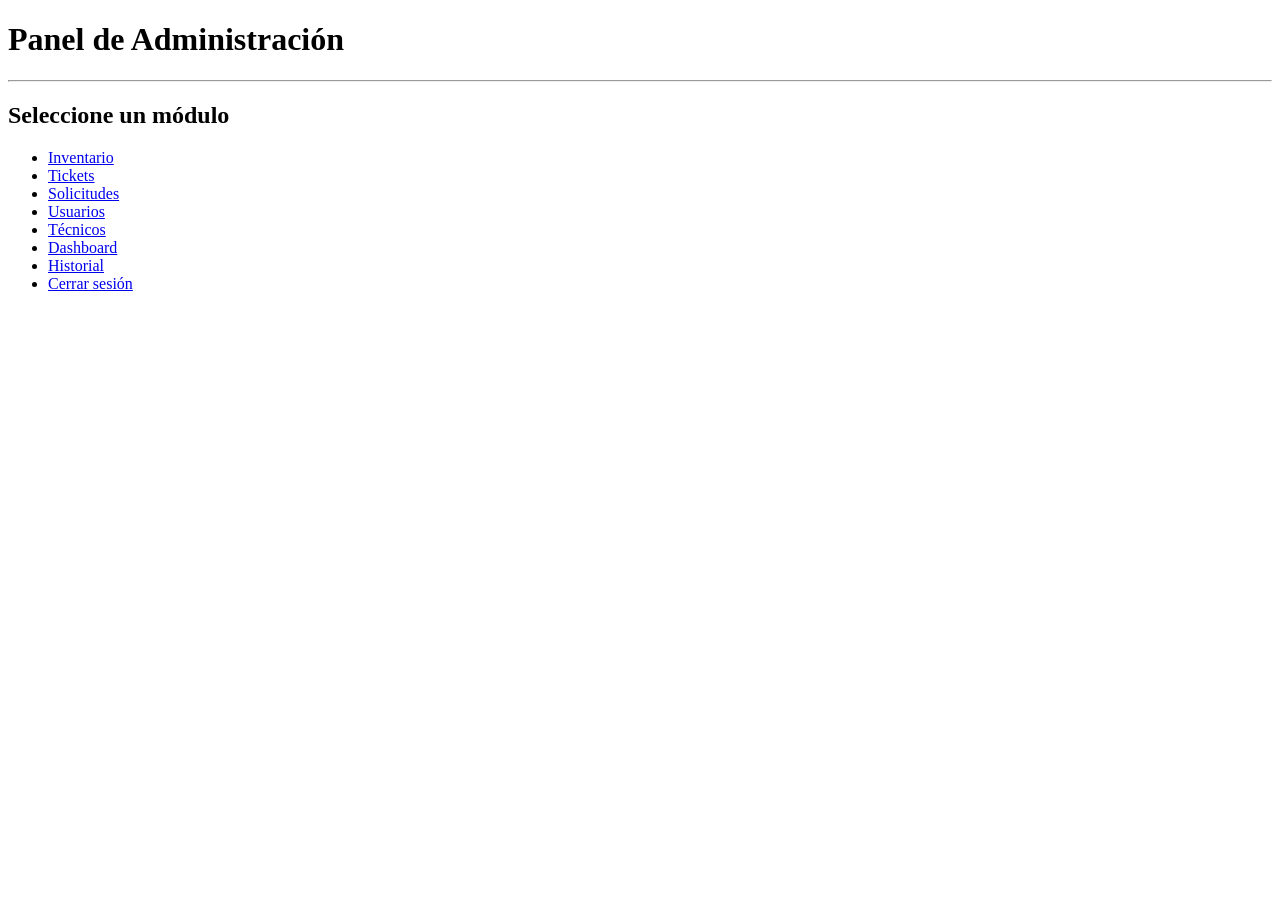
==== NewGen/index_admin.html @ a346e066 "Segunda Entrega: Base de datos refactorizada, CRUD completo, Scripts de Backup y Documentación" ====
<!DOCTYPE html>
<html lang="es">
<head>

<meta charset="UTF-8">

<title>Administrador</title>

</head>

<body>

<h1>Panel de Administración</h1>

<hr>

<h2>Seleccione un módulo</h2>

<ul>

<li><a href="inventario.php">Inventario</a></li>
<li><a href="tickets.php">Tickets</a></li>
<li><a href="solicitudes.html">Solicitudes</a></li>
<li><a href="usuarios.php">Usuarios</a></li>
<li><a href="tecnicos.html">Técnicos</a></li>
<li><a href="dashboard.html">Dashboard</a></li>
<li><a href="historial.html">Historial</a></li>
<li><a href="login.php">Cerrar sesión</a></li>

</ul>

</body>
</html>
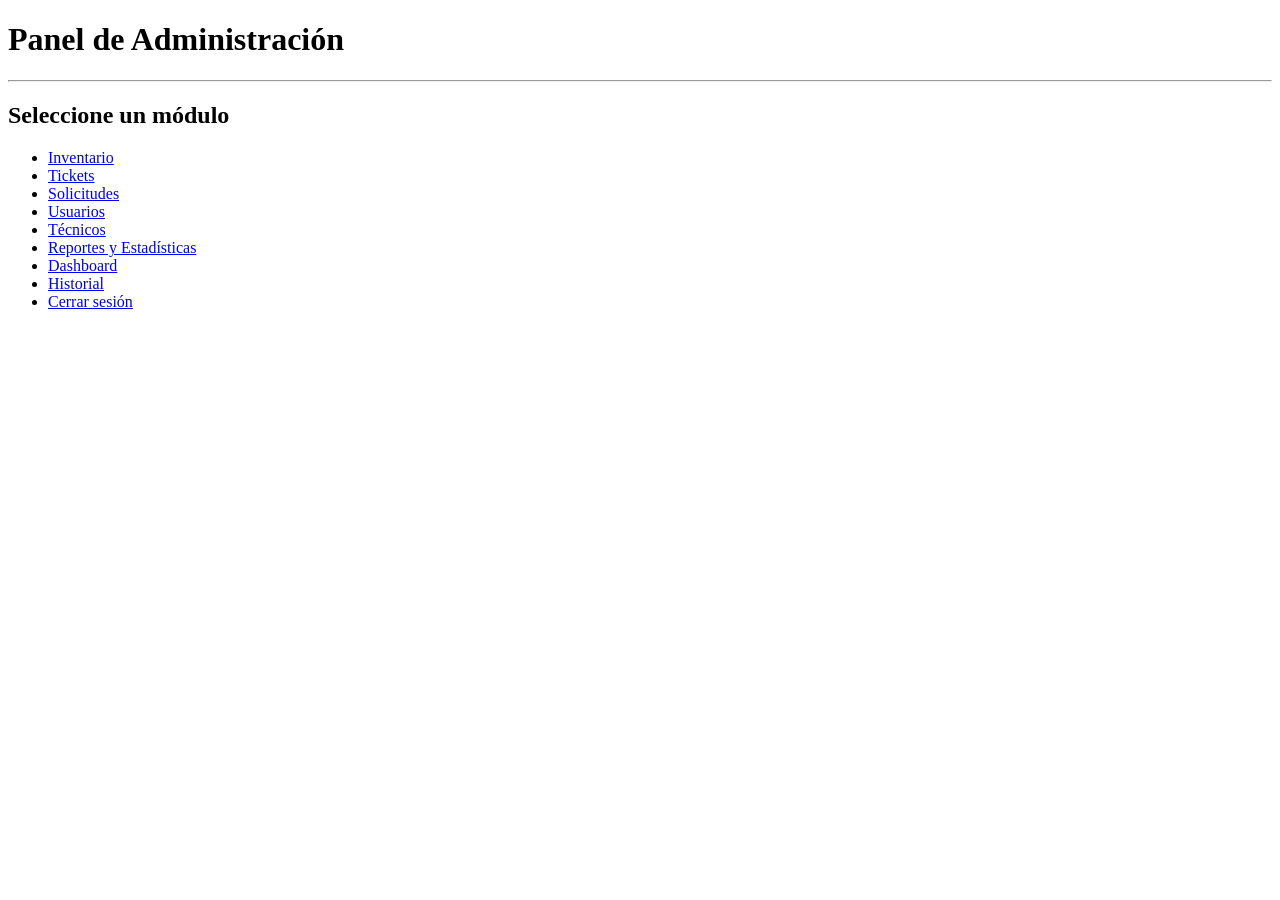
==== commit e9f26505: "Entrega Final: Base de datos actualizada, gestion de tickets, exportacion mysqldump y sitio empresar" ====
--- a/NewGen/index_admin.html
+++ b/NewGen/index_admin.html
@@ -23,6 +23,7 @@
 <li><a href="solicitudes.html">Solicitudes</a></li>
 <li><a href="usuarios.php">Usuarios</a></li>
 <li><a href="tecnicos.html">Técnicos</a></li>
+<li><a href="reportes.php">Reportes y Estadísticas</a></li>
 <li><a href="dashboard.html">Dashboard</a></li>
 <li><a href="historial.html">Historial</a></li>
 <li><a href="login.php">Cerrar sesión</a></li>
